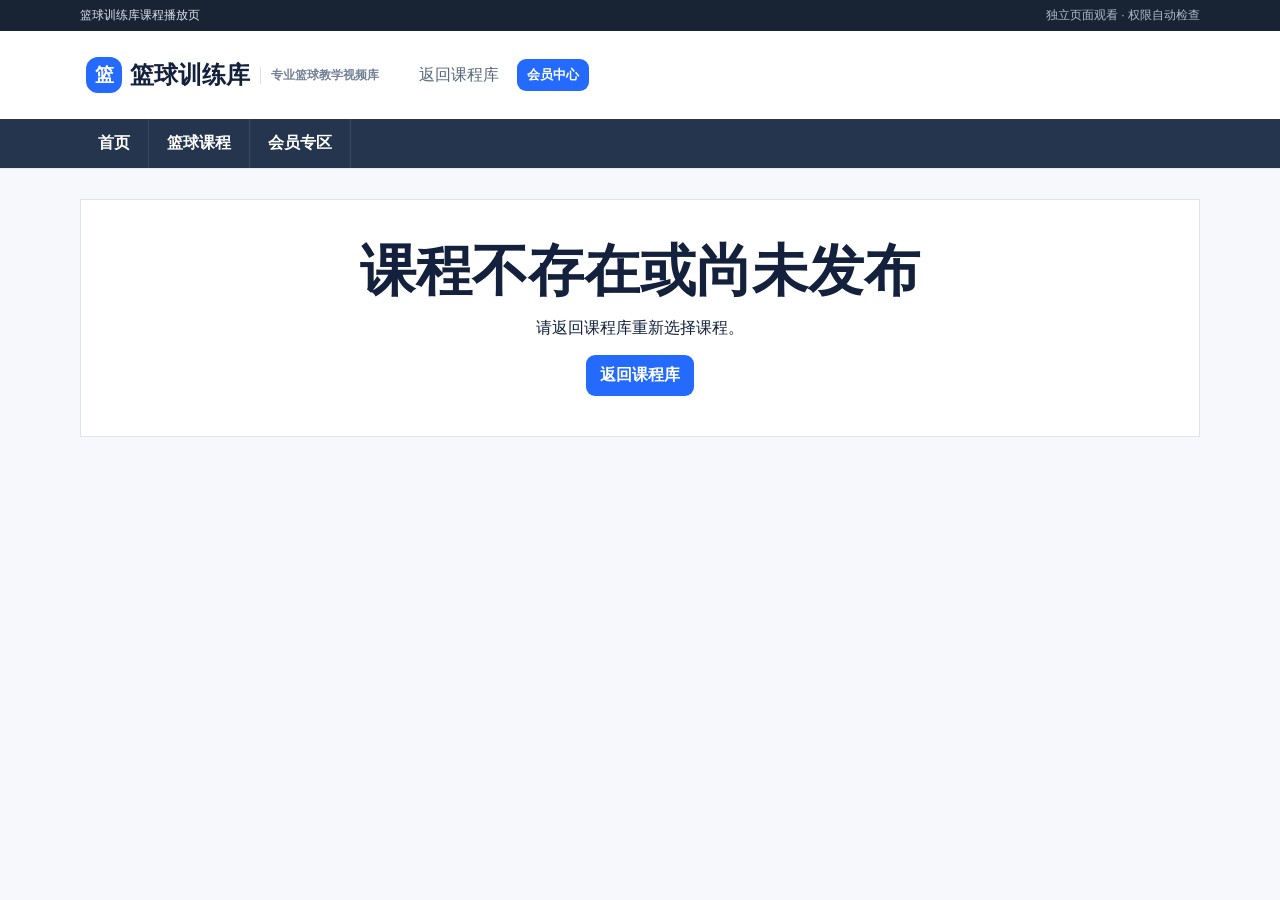
==== course.html @ a8a019d4 "update course access and email login" ====
<!doctype html>
<html lang="zh-CN">
  <head>
    <meta charset="UTF-8">
    <meta name="viewport" content="width=device-width,initial-scale=1">
    <title>课程播放 | 篮球训练库</title>
    <link rel="stylesheet" href="styles.css">
    <link rel="stylesheet" href="storefront.css">
  </head>
  <body>
    <div class="topline"><div class="box">篮球训练库课程播放页 <span>独立页面观看 · 权限自动检查</span></div></div>
    <header>
      <div class="box mast">
        <button class="logo" onclick="location.href='index.html'"><i>篮</i><b>篮球训练库</b><em>专业篮球教学视频库</em></button>
        <div class="mast-actions">
          <button class="plain" onclick="location.href='index.html'">返回课程库</button>
          <button id="course-account" class="btn small" onclick="location.href='index.html'">会员中心</button>
        </div>
      </div>
      <nav class="mainnav"><div class="box"><button onclick="location.href='index.html'">首页</button><button onclick="location.href='index.html'">篮球课程</button><button onclick="location.href='index.html'">会员专区</button></div></nav>
    </header>
    <main id="course-app"></main>
    <script src="course.js"></script>
  </body>
</html>
---- styles.css ----
﻿:root{--b:#246bfd;--d:#14213d;--m:#718096;--l:#e6ebf2;--bg:#f6f8fb;--g:#19a974;--o:#ff8a34}*{box-sizing:border-box}body{margin:0;background:var(--bg);color:var(--d);font-family:"Microsoft YaHei",Arial,sans-serif}button,input,select,textarea{font:inherit}button{cursor:pointer}.box{width:min(1120px,calc(100% - 32px));margin:auto}header{position:sticky;top:0;z-index:5;background:#fffe;border-bottom:1px solid var(--l);backdrop-filter:blur(12px)}nav{height:68px;display:flex;align-items:center;gap:26px}.logo{font-weight:900;font-size:19px}.logo i{display:inline-grid;place-items:center;width:36px;height:36px;margin-right:8px;border-radius:12px;background:var(--b);color:#fff;font-style:normal}.links{display:flex;gap:20px;flex:1}.links button{border:0;background:none;color:#56657a}.btn{padding:10px 14px;border:0;border-radius:9px;background:var(--b);color:#fff;font-weight:700}.btn.alt{border:1px solid var(--l);background:#fff;color:#506078}.small{padding:7px 10px;font-size:13px}.hero{padding:68px 0;color:#fff;background:linear-gradient(120deg,#102448,#2364ce)}.heroGrid{display:grid;grid-template-columns:1.3fr .7fr;gap:24px;align-items:center}h1{margin:0;font-size:56px;line-height:1.1}.hero p{color:#d6e3fa;line-height:1.8}.memberCard,.panel{padding:24px;border-radius:18px;background:#fff}.memberCard{background:#ffffff18;border:1px solid #ffffff2e}.memberCard b{font-size:42px}.section{padding:48px 0}.head{display:flex;justify-content:space-between;align-items:end;margin-bottom:18px}.muted{color:var(--m)}.cats{display:grid;grid-template-columns:repeat(4,1fr);gap:12px}.cat,.card{border:1px solid var(--l);border-radius:15px;background:#fff;transition:.2s}.cat{padding:18px;text-align:left}.cat:hover,.card:hover{transform:translateY(-3px);box-shadow:0 12px 26px #1c376012}.cat b{display:block;margin:12px 0 5px}.ico{display:grid;place-items:center;width:40px;height:40px;border-radius:12px;background:#eaf1ff;color:var(--b);font-weight:900}.grid{display:grid;grid-template-columns:repeat(3,1fr);gap:16px}.card{overflow:hidden}.cover{position:relative;display:grid;place-items:center;aspect-ratio:16/9;background:linear-gradient(135deg,#17366f,#2671ee);color:#fff;font-size:48px}.tag{position:absolute;top:10px;left:10px;padding:5px 8px;border-radius:99px;background:var(--o);font-size:12px;font-weight:800}.tag.free{background:var(--g)}.play{position:absolute;display:grid;place-items:center;width:42px;height:42px;border-radius:50%;background:#ffff;color:var(--b);font-size:16px}.body{padding:14px}.body small{color:var(--m)}.body h3{margin:7px 0}.body p{min-height:38px;color:var(--m);font-size:13px;line-height:1.5}.filters{display:flex;gap:8px;flex-wrap:wrap;margin:18px 0}.filters button{padding:8px 13px;border:1px solid var(--l);border-radius:99px;background:#fff;color:#59687d}.filters button.on{background:var(--b);color:#fff}.two{display:grid;grid-template-columns:1fr 1fr;gap:18px}.price{color:var(--b);font-size:48px;font-weight:900}.list{display:grid;gap:10px;padding:0;list-style:none}.list li:before{content:"✓";margin-right:8px;color:var(--g)}.modalbg{position:fixed;inset:0;z-index:20;display:grid;place-items:center;padding:14px;background:#102448aa}.modal{width:min(620px,100%);max-height:92vh;overflow:auto;padding:22px;border-radius:18px;background:#fff}.modalhead{display:flex;justify-content:space-between;align-items:center}.close{border:0;background:none;font-size:25px}.form{display:grid;gap:12px}label{display:grid;gap:5px;color:#58677b;font-size:13px;font-weight:700}input,textarea,select{width:100%;padding:10px;border:1px solid #dbe2eb;border-radius:8px}textarea{min-height:70px}.code{padding:10px;border-radius:8px;background:#eaf1ff;color:var(--b);text-align:center;font-weight:800}.toast{position:fixed;right:16px;bottom:18px;z-index:50;padding:11px 15px;border-radius:9px;background:#273851;color:#fff}.admin{display:grid;grid-template-columns:180px 1fr;min-height:calc(100vh - 68px)}aside{padding:18px 12px;background:#17243b;color:#fff}aside button{display:block;width:100%;padding:10px;border:0;border-radius:8px;background:none;color:#bdcbe1;text-align:left}aside button:hover{background:#ffffff18}.content{padding:26px;overflow:auto}.table{overflow:auto;border:1px solid var(--l);border-radius:12px;background:#fff}table{width:100%;border-collapse:collapse;white-space:nowrap}th,td{padding:12px;border-bottom:1px solid var(--l);text-align:left;font-size:13px}.act{border:0;background:none;color:var(--b)}.red{color:#dd5252}.mobile{display:none}@media(max-width:760px){body{padding-bottom:56px}.links,#adminBtn,.memberCard{display:none}nav{height:58px}.hero{padding:40px 0}h1{font-size:39px}.heroGrid,.two{grid-template-columns:1fr}.cats{grid-template-columns:repeat(2,1fr)}.grid{grid-template-columns:1fr}.mobile{position:fixed;bottom:0;left:0;right:0;z-index:8;display:grid;grid-template-columns:repeat(4,1fr);background:#fff;border-top:1px solid var(--l)}.mobile button{padding:10px 2px;border:0;background:#fff;color:#607087;font-size:12px}.admin{grid-template-columns:1fr}aside{display:flex;overflow:auto;padding:8px}aside button{width:auto;white-space:nowrap}.content{padding:16px 12px}}
.card{display:block;color:inherit;text-decoration:none}
---- storefront.css ----
﻿/* Professional catalog storefront inspired by established coaching-resource sites. */
.topline{padding:7px 0;background:#182333;color:#dce4ee;font-size:12px}.topline span{float:right;color:#aebbc9}.mast{display:flex;align-items:center;gap:28px;height:88px}.logo{display:flex;align-items:center;border:0;background:none;color:#14213d;text-align:left}.logo b{font-size:24px}.logo em{display:block;margin-left:10px;padding-left:10px;border-left:1px solid #d9e0e9;color:#738196;font-size:12px;font-style:normal}.searchbar{display:flex;flex:1;max-width:470px;margin-left:auto}.searchbar input{border-radius:5px 0 0 5px;border-color:#c8d0dc}.searchbar button{padding:0 18px;border:0;border-radius:0 5px 5px 0;background:#e96d24;color:#fff;font-weight:800}.mast-actions{display:flex;align-items:center;gap:12px}.plain{border:0;background:none;color:#58677b}.mainnav{height:auto;background:#24354d}.mainnav .box{display:flex}.mainnav button{padding:14px 18px;border:0;border-right:1px solid #ffffff18;background:none;color:#fff;font-weight:700}.mainnav button:hover{background:#e96d24}.store-hero{padding:24px 0;background:#eef2f6}.store-layout{display:grid;grid-template-columns:240px 1fr;gap:18px}.catalog-title{padding:13px 15px;background:#e96d24;color:#fff;font-size:18px;font-weight:900}.catalog-menu{border:1px solid #d8dee7;background:#fff}.catalog-menu button{display:flex;justify-content:space-between;width:100%;padding:11px 14px;border:0;border-bottom:1px solid #e7ebf1;background:#fff;color:#34445b;text-align:left}.catalog-menu button:hover{color:#e96d24;background:#fff8f3}.feature-banner{min-height:292px;padding:38px;background:linear-gradient(90deg,#102448e8,#1024488c),url('https://images.unsplash.com/photo-1546519638-68e109498ffc?auto=format&fit=crop&w=1200&q=80') center/cover;color:#fff}.feature-banner h1{max-width:580px;font-size:44px}.feature-banner p{max-width:560px;color:#e5edf8;line-height:1.8}.orange{background:#e96d24}.benefitbar{display:grid;grid-template-columns:repeat(4,1fr);margin-top:18px;border:1px solid #dce2eb;background:#fff}.benefitbar div{padding:15px;border-right:1px solid #e5e9ef;font-size:13px}.benefitbar b{display:block;margin-bottom:4px;color:#24354d}.store-section{padding:34px 0}.store-section.white{background:#fff}.shelf-head{display:flex;align-items:center;justify-content:space-between;margin-bottom:14px;border-bottom:3px solid #263b56}.shelf-head h2{padding:9px 14px;background:#263b56;color:#fff;font-size:20px}.shelf-head button{border:0;background:none;color:#e96d24;font-weight:800}.products{display:grid;grid-template-columns:repeat(4,1fr);gap:15px}.product{overflow:hidden;border:1px solid #dfe4eb;background:#fff;transition:.2s}.product:hover{transform:translateY(-3px);box-shadow:0 10px 25px #1d324516}.product-cover{position:relative;aspect-ratio:1.34;overflow:hidden;background:#1b355e}.product-cover img{width:100%;height:100%;object-fit:cover}.product-cover:after{content:'▶';position:absolute;right:10px;bottom:10px;display:grid;place-items:center;width:35px;height:35px;border-radius:50%;background:#ffffffdb;color:#e96d24}.access{position:absolute;left:0;top:0;padding:5px 8px;background:#e96d24;color:#fff;font-size:11px;font-weight:800}.access.free{background:#16895f}.product-body{padding:12px}.product-kicker{color:#e96d24;font-size:11px;font-weight:800}.product h3{min-height:43px;margin:7px 0;font-size:15px;line-height:1.42}.coach{color:#718096;font-size:12px}.stars{margin:10px 0 7px;color:#e8a12d;font-size:13px}.product-foot{display:flex;align-items:center;justify-content:space-between;border-top:1px solid #edf0f4;padding-top:9px}.product-foot b{color:#e96d24;font-size:13px}.product-foot span{color:#67768b;font-size:12px}.membership-strip{padding:24px;background:#24354d;color:#fff}.membership-strip-inner{display:flex;align-items:center;justify-content:space-between;gap:20px}.membership-strip h2{margin-bottom:6px}.membership-strip p{margin:0;color:#d4deeb}.directory{display:grid;grid-template-columns:repeat(4,1fr);gap:12px}.dir-item{padding:14px;border:1px solid #e0e5eb;background:#fff;text-align:left}.dir-item b{display:block;color:#2d405a}.dir-item span{color:#7a8797;font-size:12px}.course-page{padding:26px 0}.course-shell{display:grid;grid-template-columns:220px 1fr;gap:20px}.result-title{display:flex;justify-content:space-between;align-items:end;border-bottom:3px solid #263b56;padding-bottom:9px}.result-title h2{font-size:25px}.result-title span{color:#718096;font-size:13px}.result-grid{grid-template-columns:repeat(3,1fr);margin-top:16px}.sidebox{align-self:start;border:1px solid #dfe4eb;background:#fff}.sidebox h3{padding:13px;background:#263b56;color:#fff;font-size:16px}.sidebox button{display:block;width:100%;padding:10px 12px;border:0;border-bottom:1px solid #edf0f3;background:#fff;color:#4d5d73;text-align:left}.sidebox button.on,.sidebox button:hover{color:#e96d24;background:#fff8f3}.no-results{padding:30px;border:1px solid #e3e7ec;background:#fff;color:#718096;text-align:center}
@media(max-width:800px){.topline span,.logo em,.searchbar,.mast-actions .plain,.mainnav{display:none}.mast{height:62px}.mast-actions{margin-left:auto}.logo b{font-size:19px}.store-layout{grid-template-columns:1fr}.store-layout .catalog-menu{display:none}.feature-banner{min-height:260px;padding:25px 20px}.feature-banner h1{font-size:34px}.benefitbar{grid-template-columns:1fr 1fr}.products,.directory{grid-template-columns:1fr 1fr}.course-shell{grid-template-columns:1fr}.sidebox{display:none}.result-grid{grid-template-columns:1fr 1fr}.store-section{padding:25px 0}}@media(max-width:460px){.products,.result-grid{grid-template-columns:1fr}}
.product-cover{background:linear-gradient(135deg,#112d58,#315a91)}.product-cover:before{content:'篮球训练';position:absolute;inset:18px;display:flex;align-items:end;border:2px solid #ffffff80;border-radius:4px;padding:10px;color:#ffffffd9;font-size:17px;font-weight:900;letter-spacing:2px}.product-cover:after{z-index:2}.product-cover img{position:relative;z-index:1}.cover-c1{background:linear-gradient(135deg,#19365f,#3180a8)}.cover-c2{background:linear-gradient(135deg,#663112,#df7a27)}.cover-c3{background:linear-gradient(135deg,#243449,#586f88)}.cover-c4{background:linear-gradient(135deg,#244a42,#4e9a74)}.cover-c5{background:linear-gradient(135deg,#5a2035,#bc4d64)}.cover-c6{background:linear-gradient(135deg,#3a2b6c,#7464bd)}.cover-c7{background:linear-gradient(135deg,#263b56,#587596)}.cover-c8{background:linear-gradient(135deg,#23526a,#4ca0a2)}
.product{display:block;color:inherit;text-decoration:none}
.course-detail{padding:30px 0 56px}.course-breadcrumb{display:flex;gap:9px;align-items:center;margin-bottom:18px;color:#718096;font-size:13px}.course-breadcrumb button{border:0;background:none;color:#e96d24;font-weight:800}.course-detail-grid{display:grid;grid-template-columns:minmax(0,1fr) 360px;gap:22px}.course-player{position:relative;min-height:440px;overflow:hidden;border:1px solid #dfe4eb;background:linear-gradient(135deg,#14233b,#263b56);background-size:cover;background-position:center}.course-video{display:block;width:100%;height:100%;min-height:440px;background:#0e1726}.course-placeholder,.course-lock{min-height:440px;display:grid;place-items:center;padding:28px;color:#fff;text-align:center;background:linear-gradient(135deg,#14233bea,#263b56e5)}.course-placeholder b{display:block;font-size:34px}.course-placeholder span{display:block;margin-top:10px;color:#d7e1ee}.course-lock h2{font-size:30px}.course-lock p{color:#d7e1ee}.course-info{padding:24px;border:1px solid #dfe4eb;background:#fff}.course-info .access{position:static;display:inline-block;margin-bottom:14px}.course-info h1{margin-bottom:14px;font-size:30px;line-height:1.25}.course-info p{line-height:1.8}.course-actions{display:flex;gap:10px;flex-wrap:wrap;margin-top:22px}.course-alert{padding:40px;border:1px solid #dfe4eb;background:#fff;text-align:center}
@media(max-width:800px){.course-detail-grid{grid-template-columns:1fr}.course-player,.course-video,.course-placeholder,.course-lock{min-height:260px}.course-info h1{font-size:24px}}
.access.subtitle{left:auto;right:0;background:#263b56}.course-two-column{display:grid;grid-template-columns:1fr 1fr;gap:18px}.version-card{border:1px solid #dfe4eb;background:#fff}.version-head{padding:18px}.version-head .access{position:static;display:inline-block;margin-bottom:10px}.version-head h2{margin:0 0 8px;font-size:22px}.version-head p{margin:0;color:#718096;line-height:1.6}.course-info-wide{margin-top:18px}.course-info-wide .access{position:static;display:inline-block;margin:0 8px 12px 0}.translation-notice{padding:13px 15px;border-left:4px solid #e96d24;background:#fff8f3;color:#5b3b20}
@media(max-width:900px){.course-two-column{grid-template-columns:1fr}}
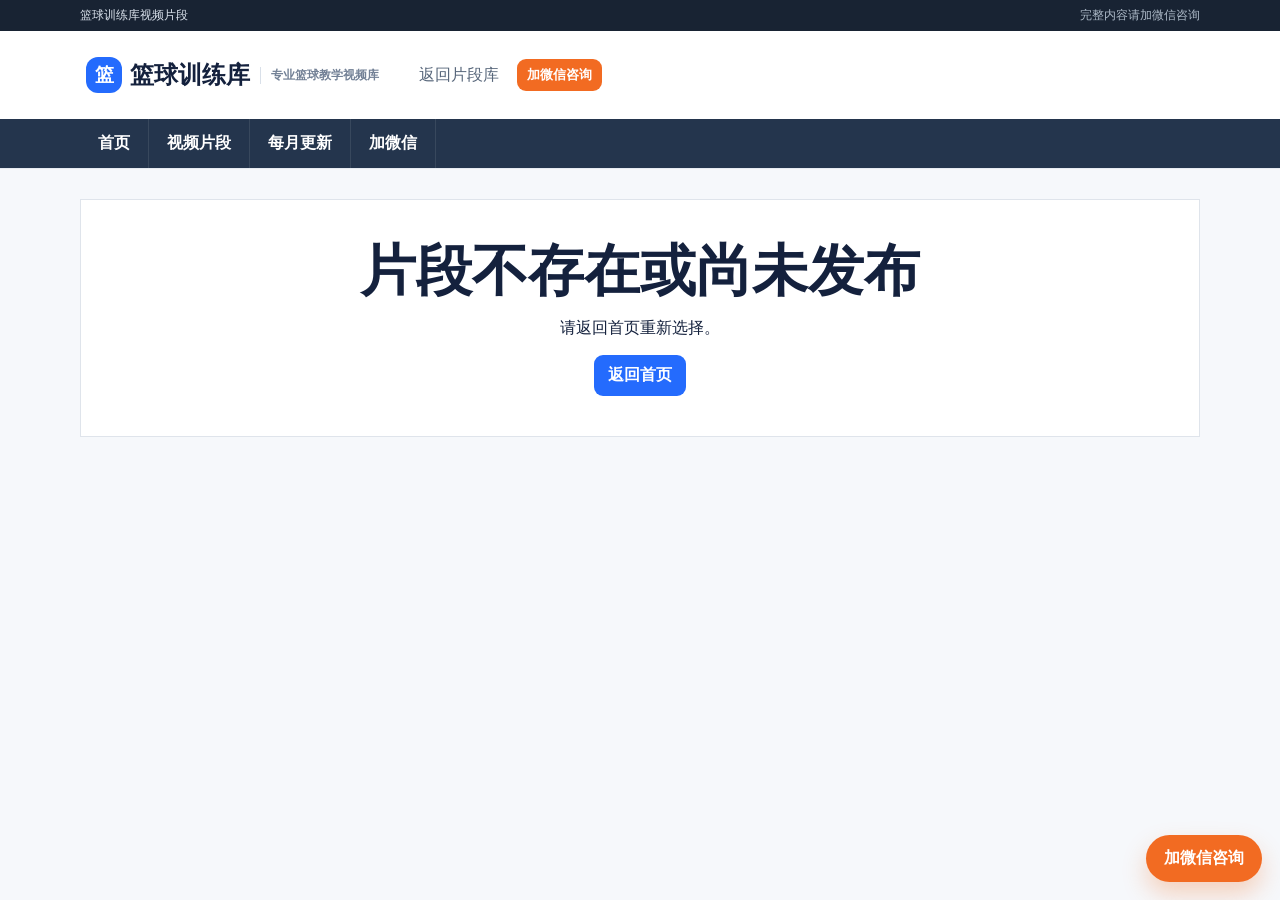
==== commit f9a2afdb: "Add admin data backup and deploy lead site updates" ====
--- a/course.html
+++ b/course.html
@@ -3,23 +3,37 @@
   <head>
     <meta charset="UTF-8">
     <meta name="viewport" content="width=device-width,initial-scale=1">
-    <title>课程播放 | 篮球训练库</title>
+    <title>视频片段 | 篮球训练库</title>
     <link rel="stylesheet" href="styles.css">
     <link rel="stylesheet" href="storefront.css">
+    <link rel="stylesheet" href="lead.css">
   </head>
   <body>
-    <div class="topline"><div class="box">篮球训练库课程播放页 <span>独立页面观看 · 权限自动检查</span></div></div>
+    <div class="topline">
+      <div class="box">篮球训练库视频片段 <span>完整内容请加微信咨询</span></div>
+    </div>
     <header>
       <div class="box mast">
-        <button class="logo" onclick="location.href='index.html'"><i>篮</i><b>篮球训练库</b><em>专业篮球教学视频库</em></button>
+        <button class="logo" onclick="location.href='index.html'">
+          <i>篮</i><b>篮球训练库</b><em>专业篮球教学视频库</em>
+        </button>
         <div class="mast-actions">
-          <button class="plain" onclick="location.href='index.html'">返回课程库</button>
-          <button id="course-account" class="btn small" onclick="location.href='index.html'">会员中心</button>
+          <button class="plain" onclick="location.href='index.html'">返回片段库</button>
+          <button id="course-account" class="btn small lead-cta" onclick="showWechat()">加微信咨询</button>
         </div>
       </div>
-      <nav class="mainnav"><div class="box"><button onclick="location.href='index.html'">首页</button><button onclick="location.href='index.html'">篮球课程</button><button onclick="location.href='index.html'">会员专区</button></div></nav>
+      <nav class="mainnav">
+        <div class="box">
+          <button onclick="location.href='index.html'">首页</button>
+          <button onclick="location.href='index.html#clips'">视频片段</button>
+          <button onclick="location.href='index.html#monthly'">每月更新</button>
+          <button onclick="showWechat()">加微信</button>
+        </div>
+      </nav>
     </header>
     <main id="course-app"></main>
-    <script src="course.js"></script>
+    <div id="pop"></div>
+    <button class="floating-wechat" onclick="showWechat()">加微信咨询</button>
+    <script src="lead-course.js"></script>
   </body>
 </html>
--- a/storefront.css
+++ b/storefront.css
@@ -1,9 +1,6 @@
-﻿/* Professional catalog storefront inspired by established coaching-resource sites. */
-.topline{padding:7px 0;background:#182333;color:#dce4ee;font-size:12px}.topline span{float:right;color:#aebbc9}.mast{display:flex;align-items:center;gap:28px;height:88px}.logo{display:flex;align-items:center;border:0;background:none;color:#14213d;text-align:left}.logo b{font-size:24px}.logo em{display:block;margin-left:10px;padding-left:10px;border-left:1px solid #d9e0e9;color:#738196;font-size:12px;font-style:normal}.searchbar{display:flex;flex:1;max-width:470px;margin-left:auto}.searchbar input{border-radius:5px 0 0 5px;border-color:#c8d0dc}.searchbar button{padding:0 18px;border:0;border-radius:0 5px 5px 0;background:#e96d24;color:#fff;font-weight:800}.mast-actions{display:flex;align-items:center;gap:12px}.plain{border:0;background:none;color:#58677b}.mainnav{height:auto;background:#24354d}.mainnav .box{display:flex}.mainnav button{padding:14px 18px;border:0;border-right:1px solid #ffffff18;background:none;color:#fff;font-weight:700}.mainnav button:hover{background:#e96d24}.store-hero{padding:24px 0;background:#eef2f6}.store-layout{display:grid;grid-template-columns:240px 1fr;gap:18px}.catalog-title{padding:13px 15px;background:#e96d24;color:#fff;font-size:18px;font-weight:900}.catalog-menu{border:1px solid #d8dee7;background:#fff}.catalog-menu button{display:flex;justify-content:space-between;width:100%;padding:11px 14px;border:0;border-bottom:1px solid #e7ebf1;background:#fff;color:#34445b;text-align:left}.catalog-menu button:hover{color:#e96d24;background:#fff8f3}.feature-banner{min-height:292px;padding:38px;background:linear-gradient(90deg,#102448e8,#1024488c),url('https://images.unsplash.com/photo-1546519638-68e109498ffc?auto=format&fit=crop&w=1200&q=80') center/cover;color:#fff}.feature-banner h1{max-width:580px;font-size:44px}.feature-banner p{max-width:560px;color:#e5edf8;line-height:1.8}.orange{background:#e96d24}.benefitbar{display:grid;grid-template-columns:repeat(4,1fr);margin-top:18px;border:1px solid #dce2eb;background:#fff}.benefitbar div{padding:15px;border-right:1px solid #e5e9ef;font-size:13px}.benefitbar b{display:block;margin-bottom:4px;color:#24354d}.store-section{padding:34px 0}.store-section.white{background:#fff}.shelf-head{display:flex;align-items:center;justify-content:space-between;margin-bottom:14px;border-bottom:3px solid #263b56}.shelf-head h2{padding:9px 14px;background:#263b56;color:#fff;font-size:20px}.shelf-head button{border:0;background:none;color:#e96d24;font-weight:800}.products{display:grid;grid-template-columns:repeat(4,1fr);gap:15px}.product{overflow:hidden;border:1px solid #dfe4eb;background:#fff;transition:.2s}.product:hover{transform:translateY(-3px);box-shadow:0 10px 25px #1d324516}.product-cover{position:relative;aspect-ratio:1.34;overflow:hidden;background:#1b355e}.product-cover img{width:100%;height:100%;object-fit:cover}.product-cover:after{content:'▶';position:absolute;right:10px;bottom:10px;display:grid;place-items:center;width:35px;height:35px;border-radius:50%;background:#ffffffdb;color:#e96d24}.access{position:absolute;left:0;top:0;padding:5px 8px;background:#e96d24;color:#fff;font-size:11px;font-weight:800}.access.free{background:#16895f}.product-body{padding:12px}.product-kicker{color:#e96d24;font-size:11px;font-weight:800}.product h3{min-height:43px;margin:7px 0;font-size:15px;line-height:1.42}.coach{color:#718096;font-size:12px}.stars{margin:10px 0 7px;color:#e8a12d;font-size:13px}.product-foot{display:flex;align-items:center;justify-content:space-between;border-top:1px solid #edf0f4;padding-top:9px}.product-foot b{color:#e96d24;font-size:13px}.product-foot span{color:#67768b;font-size:12px}.membership-strip{padding:24px;background:#24354d;color:#fff}.membership-strip-inner{display:flex;align-items:center;justify-content:space-between;gap:20px}.membership-strip h2{margin-bottom:6px}.membership-strip p{margin:0;color:#d4deeb}.directory{display:grid;grid-template-columns:repeat(4,1fr);gap:12px}.dir-item{padding:14px;border:1px solid #e0e5eb;background:#fff;text-align:left}.dir-item b{display:block;color:#2d405a}.dir-item span{color:#7a8797;font-size:12px}.course-page{padding:26px 0}.course-shell{display:grid;grid-template-columns:220px 1fr;gap:20px}.result-title{display:flex;justify-content:space-between;align-items:end;border-bottom:3px solid #263b56;padding-bottom:9px}.result-title h2{font-size:25px}.result-title span{color:#718096;font-size:13px}.result-grid{grid-template-columns:repeat(3,1fr);margin-top:16px}.sidebox{align-self:start;border:1px solid #dfe4eb;background:#fff}.sidebox h3{padding:13px;background:#263b56;color:#fff;font-size:16px}.sidebox button{display:block;width:100%;padding:10px 12px;border:0;border-bottom:1px solid #edf0f3;background:#fff;color:#4d5d73;text-align:left}.sidebox button.on,.sidebox button:hover{color:#e96d24;background:#fff8f3}.no-results{padding:30px;border:1px solid #e3e7ec;background:#fff;color:#718096;text-align:center}
-@media(max-width:800px){.topline span,.logo em,.searchbar,.mast-actions .plain,.mainnav{display:none}.mast{height:62px}.mast-actions{margin-left:auto}.logo b{font-size:19px}.store-layout{grid-template-columns:1fr}.store-layout .catalog-menu{display:none}.feature-banner{min-height:260px;padding:25px 20px}.feature-banner h1{font-size:34px}.benefitbar{grid-template-columns:1fr 1fr}.products,.directory{grid-template-columns:1fr 1fr}.course-shell{grid-template-columns:1fr}.sidebox{display:none}.result-grid{grid-template-columns:1fr 1fr}.store-section{padding:25px 0}}@media(max-width:460px){.products,.result-grid{grid-template-columns:1fr}}
-.product-cover{background:linear-gradient(135deg,#112d58,#315a91)}.product-cover:before{content:'篮球训练';position:absolute;inset:18px;display:flex;align-items:end;border:2px solid #ffffff80;border-radius:4px;padding:10px;color:#ffffffd9;font-size:17px;font-weight:900;letter-spacing:2px}.product-cover:after{z-index:2}.product-cover img{position:relative;z-index:1}.cover-c1{background:linear-gradient(135deg,#19365f,#3180a8)}.cover-c2{background:linear-gradient(135deg,#663112,#df7a27)}.cover-c3{background:linear-gradient(135deg,#243449,#586f88)}.cover-c4{background:linear-gradient(135deg,#244a42,#4e9a74)}.cover-c5{background:linear-gradient(135deg,#5a2035,#bc4d64)}.cover-c6{background:linear-gradient(135deg,#3a2b6c,#7464bd)}.cover-c7{background:linear-gradient(135deg,#263b56,#587596)}.cover-c8{background:linear-gradient(135deg,#23526a,#4ca0a2)}
-.product{display:block;color:inherit;text-decoration:none}
-.course-detail{padding:30px 0 56px}.course-breadcrumb{display:flex;gap:9px;align-items:center;margin-bottom:18px;color:#718096;font-size:13px}.course-breadcrumb button{border:0;background:none;color:#e96d24;font-weight:800}.course-detail-grid{display:grid;grid-template-columns:minmax(0,1fr) 360px;gap:22px}.course-player{position:relative;min-height:440px;overflow:hidden;border:1px solid #dfe4eb;background:linear-gradient(135deg,#14233b,#263b56);background-size:cover;background-position:center}.course-video{display:block;width:100%;height:100%;min-height:440px;background:#0e1726}.course-placeholder,.course-lock{min-height:440px;display:grid;place-items:center;padding:28px;color:#fff;text-align:center;background:linear-gradient(135deg,#14233bea,#263b56e5)}.course-placeholder b{display:block;font-size:34px}.course-placeholder span{display:block;margin-top:10px;color:#d7e1ee}.course-lock h2{font-size:30px}.course-lock p{color:#d7e1ee}.course-info{padding:24px;border:1px solid #dfe4eb;background:#fff}.course-info .access{position:static;display:inline-block;margin-bottom:14px}.course-info h1{margin-bottom:14px;font-size:30px;line-height:1.25}.course-info p{line-height:1.8}.course-actions{display:flex;gap:10px;flex-wrap:wrap;margin-top:22px}.course-alert{padding:40px;border:1px solid #dfe4eb;background:#fff;text-align:center}
-@media(max-width:800px){.course-detail-grid{grid-template-columns:1fr}.course-player,.course-video,.course-placeholder,.course-lock{min-height:260px}.course-info h1{font-size:24px}}
-.access.subtitle{left:auto;right:0;background:#263b56}.course-two-column{display:grid;grid-template-columns:1fr 1fr;gap:18px}.version-card{border:1px solid #dfe4eb;background:#fff}.version-head{padding:18px}.version-head .access{position:static;display:inline-block;margin-bottom:10px}.version-head h2{margin:0 0 8px;font-size:22px}.version-head p{margin:0;color:#718096;line-height:1.6}.course-info-wide{margin-top:18px}.course-info-wide .access{position:static;display:inline-block;margin:0 8px 12px 0}.translation-notice{padding:13px 15px;border-left:4px solid #e96d24;background:#fff8f3;color:#5b3b20}
-@media(max-width:900px){.course-two-column{grid-template-columns:1fr}}
+.topline{padding:7px 0;background:#182333;color:#dce4ee;font-size:12px}.topline span{float:right;color:#aebbc9}
+.mast{display:flex;align-items:center;gap:28px;height:88px}.logo{display:flex;align-items:center;border:0;background:none;color:#14213d;text-align:left}.logo b{font-size:24px}.logo em{display:block;margin-left:10px;padding-left:10px;border-left:1px solid #d9e0e9;color:#738196;font-size:12px;font-style:normal}.searchbar{display:flex;flex:1;max-width:470px;margin-left:auto}.searchbar input{border-radius:5px 0 0 5px;border-color:#c8d0dc}.searchbar button{padding:0 18px;border:0;border-radius:0 5px 5px 0;background:#e96d24;color:#fff;font-weight:800}.mast-actions{display:flex;align-items:center;gap:12px}.plain{border:0;background:none;color:#58677b}
+.mainnav{height:auto;background:#24354d}.mainnav .box{display:flex}.mainnav button{padding:14px 18px;border:0;border-right:1px solid #ffffff18;background:none;color:#fff;font-weight:700}.mainnav button:hover{background:#e96d24}
+.course-detail{padding:30px 0 56px}.course-breadcrumb{display:flex;gap:9px;align-items:center;margin-bottom:18px;color:#718096;font-size:13px}.course-breadcrumb button{border:0;background:none;color:#e96d24;font-weight:800}.course-player{position:relative;min-height:440px;overflow:hidden;border:1px solid #dfe4eb;background:linear-gradient(135deg,#14233b,#263b56);background-size:cover;background-position:center}.course-placeholder,.course-lock{min-height:440px;display:grid;place-items:center;padding:28px;color:#fff;text-align:center;background:linear-gradient(135deg,#14233bea,#263b56e5)}.course-placeholder b{display:block;font-size:34px}.course-placeholder span{display:block;margin-top:10px;color:#d7e1ee}.course-lock h2{font-size:30px}.course-lock p{color:#d7e1ee}.course-alert{padding:40px;border:1px solid #dfe4eb;background:#fff;text-align:center}
+.access{position:absolute;left:0;top:0;padding:5px 8px;background:#e96d24;color:#fff;font-size:11px;font-weight:800}.access.free{background:#16895f}.version-card{border:1px solid #dfe4eb;background:#fff}.version-head{padding:18px}.version-head .access{position:static;display:inline-block;margin-bottom:10px}.version-head h2{margin:0 0 8px;font-size:22px}.version-head p{margin:0;color:#718096;line-height:1.6}
+@media(max-width:800px){.topline span,.logo em,.searchbar,.mast-actions .plain,.mainnav{display:none}.mast{height:62px}.mast-actions{margin-left:auto}.logo b{font-size:19px}.course-player,.course-placeholder,.course-lock{min-height:260px}}
--- a/lead.css
+++ b/lead.css
@@ -0,0 +1,96 @@
+.lead-hero{background:#f3f6fa;padding:34px 0 44px}.lead-hero-grid{display:grid;grid-template-columns:1fr 330px;gap:28px;align-items:center}.lead-copy{min-width:0;padding:44px;background:linear-gradient(135deg,#142846,#263b56);color:#fff}.lead-kicker{display:inline-block;margin-bottom:16px;color:#ff8a34;font-weight:800}.lead-copy h1{max-width:760px;font-size:52px;line-height:1.08;overflow-wrap:anywhere}.lead-copy p{max-width:620px;color:#d7e1ee;font-size:17px;line-height:1.8;overflow-wrap:anywhere}.lead-actions{display:flex;gap:12px;flex-wrap:wrap;margin-top:24px}.lead-cta,.orange{background:#f26b22!important}.lead-qr-card{min-width:0;padding:20px;border:1px solid #dfe4eb;background:#fff;text-align:center}.lead-qr-card img{width:100%;max-width:260px}.lead-qr-card p{margin:10px 0 4px;color:#718096}.lead-qr-card h2{font-size:26px}.lead-section{padding:42px 0;background:#fff}.lead-muted{background:#f3f6fa}.lead-section-head{display:flex;justify-content:space-between;align-items:end;margin-bottom:18px;border-bottom:3px solid #263b56}.lead-section-head h2{padding:10px 14px;background:#263b56;color:#fff;font-size:22px}.lead-section-head button{border:0;background:transparent;color:#f26b22;font-weight:800}.lead-grid{display:grid;grid-template-columns:repeat(4,1fr);gap:16px}.lead-card{display:block;overflow:hidden;border:1px solid #dfe4eb;background:#fff;color:inherit;text-decoration:none;transition:.2s}.lead-card:hover{transform:translateY(-3px);box-shadow:0 14px 30px rgba(21,38,64,.12)}.lead-cover{position:relative;aspect-ratio:1.35;background:linear-gradient(135deg,#19365f,#315a91);overflow:hidden}.lead-cover img{width:100%;height:100%;object-fit:cover}.lead-cover:before{content:"篮球片段";position:absolute;inset:18px;display:flex;align-items:end;border:2px solid rgba(255,255,255,.52);padding:10px;color:#fff;font-size:18px;font-weight:900;letter-spacing:2px}.lead-badge{position:absolute;left:0;top:0;padding:6px 9px;background:#f26b22;color:#fff;font-size:12px;font-weight:800}.lead-play{position:absolute;right:10px;bottom:10px;padding:8px 10px;border-radius:999px;background:#fff;color:#f26b22;font-weight:900;font-size:12px}.lead-card-body{padding:14px}.lead-card-body p{margin:0 0 7px;color:#f26b22;font-size:12px;font-weight:800}.lead-card-body h3{min-height:46px;margin:0 0 12px;font-size:17px;line-height:1.35}.lead-card-body span{color:#5f7087;font-size:13px}.month-tabs{display:flex;gap:8px;flex-wrap:wrap;margin:0 0 20px}.month-tabs button{padding:9px 14px;border:1px solid #d7dee9;background:#fff;color:#263b56;font-weight:800}.month-tabs button.active{background:#f26b22;border-color:#f26b22;color:#fff}.lead-empty{padding:36px;border:1px dashed #cbd5e1;background:#fff;text-align:center}.lead-directions{display:grid;grid-template-columns:repeat(4,1fr);gap:12px}.lead-directions button{padding:16px;border:1px solid #dfe4eb;background:#fff;text-align:left}.lead-directions b{display:block;margin-bottom:6px;color:#263b56}.lead-directions span{color:#718096;font-size:13px}.lead-final{padding:44px 0;background:#263b56;color:#fff}.lead-final-inner{display:flex;align-items:center;justify-content:space-between;gap:20px}.lead-final p{color:#d7e1ee}.wechat-modal{display:grid;grid-template-columns:220px 1fr;gap:18px;align-items:center}.wechat-modal img{width:220px;border:1px solid #dfe4eb}.floating-wechat{position:fixed;right:18px;bottom:18px;z-index:40;padding:13px 18px;border:0;border-radius:999px;background:#f26b22;color:#fff;font-weight:900;box-shadow:0 12px 24px rgba(242,107,34,.28)}
+@media(max-width:900px){body{overflow-x:hidden}.lead-hero-grid{grid-template-columns:1fr}.lead-copy{padding:28px}.lead-copy h1{font-size:38px}.lead-grid,.lead-directions{grid-template-columns:1fr 1fr}.lead-final-inner{display:block}.wechat-modal{grid-template-columns:1fr;text-align:center}.wechat-modal img{margin:auto}.floating-wechat{left:16px;right:16px;bottom:62px}.lead-mobile{display:grid!important}}@media(max-width:800px){.mast-actions .lead-cta{display:none}.lead-qr-card{max-width:100%;padding:16px}.lead-qr-card .btn{width:100%;white-space:normal}}@media(max-width:520px){.lead-grid,.lead-directions{grid-template-columns:1fr}.lead-copy{padding:24px 20px}.lead-copy h1{font-size:31px;line-height:1.16}.lead-copy p{font-size:15px}.lead-section-head{display:block}.lead-section-head button{margin:12px 0}.lead-qr-card img{max-width:220px}}
+.lead-course-grid{display:grid;grid-template-columns:minmax(0,1fr) 340px;gap:20px}.lead-contact-panel{padding:22px;border:1px solid #dfe4eb;background:#fff;text-align:center}.lead-contact-panel img{width:100%;max-width:260px;border:1px solid #dfe4eb}.lead-contact-panel h2{margin:16px 0 8px}.lead-contact-panel p{color:#5f7087;line-height:1.7}.lead-course-detail .version-card h1{margin:0 0 10px;font-size:30px;line-height:1.25}
+@media(max-width:900px){.lead-course-grid{grid-template-columns:1fr}.lead-contact-panel img{max-width:220px}}
+
+/* Orange, white and black membership archive layout. */
+:root{--lead-orange:#f26b22;--lead-black:#111111;--lead-ink:#1b1b1b;--lead-line:#ececec;--lead-soft:#f7f7f7}
+.lead-hero{background:var(--lead-soft)}
+.lead-copy{background:linear-gradient(135deg,#111,#2a2a2a);border-left:8px solid var(--lead-orange)}
+.lead-kicker,.lead-section-head button,.lead-card-body p{color:var(--lead-orange)}
+.lead-section-head{border-bottom-color:var(--lead-black)}
+.lead-section-head h2{background:var(--lead-black);color:#fff}
+.lead-cta,.orange,.floating-wechat,.month-tabs button.active{background:var(--lead-orange)!important;color:#fff!important}
+.lead-card,.lead-qr-card,.lead-directions button,.lead-contact-panel{border-color:var(--lead-line);box-shadow:none}
+.lead-card:hover{box-shadow:0 14px 28px rgba(17,17,17,.10)}
+.lead-cover{background:linear-gradient(135deg,#111,#363636)}
+.lead-badge{background:var(--lead-orange)}
+.lead-play{color:var(--lead-orange)}
+.lead-muted{background:#f5f5f5}
+.lead-price-strip{display:grid;grid-template-columns:repeat(2,minmax(0,190px));gap:10px;margin-top:22px}
+.lead-price-strip div{padding:13px 14px;border:1px solid rgba(255,255,255,.18);background:rgba(255,255,255,.08)}
+.lead-price-strip span,.lead-price-strip em{display:block;color:#d8d8d8;font-size:12px;font-style:normal}
+.lead-price-strip b{display:block;margin:4px 0;color:#fff;font-size:26px;line-height:1}
+.lead-pricing-panel{display:grid;grid-template-columns:1fr 1fr auto;gap:14px;align-items:center;margin-bottom:22px;padding:18px;border:1px solid var(--lead-line);background:#fff}
+.lead-pricing-panel div{padding:16px;border-left:5px solid var(--lead-orange);background:#fafafa}
+.lead-pricing-panel p{margin:0;color:#666;font-size:13px;font-weight:900}
+.lead-pricing-panel h3{margin:5px 0;color:#111;font-size:34px;line-height:1}
+.lead-pricing-panel span{color:#666;font-size:13px}
+.lead-pricing-panel button{height:48px;padding:0 18px;border:0;background:var(--lead-orange);color:#fff;font-weight:900}
+#monthly>.box{width:min(1480px,calc(100% - 48px))}
+.fixed-archive{position:fixed;left:0;top:186px;bottom:0;z-index:6;width:318px;background:#fff;border-right:1px solid var(--lead-line);box-shadow:12px 0 28px rgba(17,17,17,.06)}
+.fixed-archive .archive-sidebar{position:static}
+.inline-archive{display:none}
+.lead-archive-shell{display:grid;grid-template-columns:minmax(0,1fr);gap:22px;align-items:start}
+.lead-hero .box,.lead-section>.box,.lead-final .box{margin-left:max(354px,calc((100vw - 1120px)/2));margin-right:32px}
+#monthly>.box{margin-left:354px;margin-right:32px}
+.archive-sidebar{position:sticky;top:116px;border:1px solid var(--lead-line);background:#fff}
+.fixed-archive .archive-sidebar{height:100%;border:0;border-radius:0}
+.archive-sidebar-head{display:none;padding:34px 24px 30px;background:#111;color:#fff}
+.archive-sidebar-head b{display:block;font-size:28px;line-height:1.12;letter-spacing:.5px}
+.archive-sidebar-head span{display:block;margin-top:5px;color:#cfcfcf;font-size:13px}
+.archive-price-box{padding:20px 24px;border-bottom:1px solid var(--lead-line);background:#fff8f3}
+.archive-price-box p{margin:0 0 8px;color:#777;font-size:12px;font-weight:900}
+.archive-price-box b,.archive-price-box span{display:block;color:#111;font-size:19px;font-weight:900}
+.archive-price-box span{margin-top:8px;color:#f26b22}
+.archive-list{display:grid;max-height:calc(100vh - 358px);overflow:auto;padding:10px 12px}
+.fixed-archive .archive-list{max-height:calc(100vh - 356px)}
+.archive-list button{display:flex;align-items:center;justify-content:space-between;gap:12px;margin-bottom:7px;padding:15px 14px;border:0;border-radius:10px;background:#fff;color:#1b1b1b;text-align:left;font-weight:900;box-shadow:inset 0 0 0 1px var(--lead-line)}
+.archive-list button:hover,.archive-list button.active{background:#fff4ec;color:var(--lead-orange)}
+.archive-list button.active{box-shadow:inset 5px 0 0 var(--lead-orange),inset 0 0 0 1px #ffd7bd}
+.archive-list em{font-style:normal;color:#777;font-size:12px;font-weight:700}
+.archive-wechat{width:calc(100% - 48px);margin:12px 24px 20px;padding:14px 12px;border:0;background:var(--lead-orange);color:#fff;font-weight:900}
+.archive-content{min-width:0}
+.archive-title{display:flex;align-items:end;justify-content:space-between;gap:16px;margin-bottom:16px;padding:18px;border:1px solid var(--lead-line);background:#fff}
+.archive-title p{margin:0;color:var(--lead-orange);font-size:12px;font-weight:900}
+.archive-title h3{margin:4px 0 0;font-size:28px;color:#111}
+.archive-title span{color:#666;font-weight:800}
+.archive-grid{grid-template-columns:repeat(3,1fr)}
+@media(max-width:1450px){.fixed-archive{display:none}.inline-archive{display:block}.lead-hero .box,.lead-section>.box,.lead-final .box,#monthly>.box{width:min(1120px,calc(100% - 32px));margin-left:auto;margin-right:auto}.lead-archive-shell{grid-template-columns:1fr}.archive-sidebar{position:static}.archive-list{display:flex;overflow:auto;max-height:none}.archive-list button{min-width:148px;border-right:1px solid var(--lead-line);border-bottom:0}.archive-list button.active{box-shadow:inset 0 -4px 0 var(--lead-orange)}.archive-wechat{display:none}.archive-grid{grid-template-columns:1fr 1fr}.archive-title{display:block}.archive-title span{display:block;margin-top:8px}}
+@media(max-width:900px){.lead-pricing-panel{grid-template-columns:1fr 1fr}.lead-pricing-panel button{grid-column:1/-1}.lead-price-strip{grid-template-columns:1fr 1fr}}
+@media(max-width:520px){.lead-archive-shell{gap:14px}.archive-grid{grid-template-columns:1fr}.archive-title h3{font-size:24px}.archive-sidebar-head{padding:14px}.archive-list button{min-width:136px}.lead-copy h1{font-size:30px}.lead-price-strip,.lead-pricing-panel{grid-template-columns:1fr}}
+.mainnav .box{overflow-x:auto}
+.category-nav{display:flex;align-items:center;white-space:nowrap}
+.category-nav button{height:60px;padding:0 14px;border:0;border-right:1px solid rgba(255,255,255,.12);background:transparent;color:#fff;font-size:15px;font-weight:900}
+.category-nav button:hover,.category-nav button.active{background:var(--lead-orange);color:#fff}
+.lead-meta{display:flex;flex-wrap:wrap;gap:6px;margin:8px 0 10px}
+.lead-meta span{padding:4px 7px;background:#f5f5f5;color:#444;font-size:12px;font-weight:900}
+.lead-card-body small{display:block;min-height:38px;color:#667085;font-size:13px;line-height:1.5}
+.lead-card-body strong{display:block;margin-top:12px;color:var(--lead-orange);font-size:13px}
+.course-meta-row{display:flex;flex-wrap:wrap;gap:8px;margin:10px 0 12px}
+.course-meta-row span{padding:6px 9px;background:#fff4ec;color:#111;font-size:13px;font-weight:900}
+.lead-coach{max-height:112px;margin:10px 0;padding:10px;border-left:4px solid var(--lead-orange);background:#fff8f3;overflow:hidden}
+.lead-coach b{display:block;margin-bottom:4px;color:#111;font-size:12px}
+.lead-coach span{display:-webkit-box;-webkit-line-clamp:3;-webkit-box-orient:vertical;overflow:hidden;color:#5f6673!important;font-size:12px;line-height:1.5}
+.lead-coach em{display:block;margin-top:6px;color:var(--lead-orange);font-size:12px;font-style:normal;font-weight:900}
+.course-coach-box{margin-top:16px;padding:16px;border-left:5px solid var(--lead-orange);background:#fff8f3}
+.course-coach-box h3{margin:0 0 8px;color:#111;font-size:18px}
+.course-coach-box p{margin:0;color:#5f6673;line-height:1.7;white-space:pre-line}
+.douyin-panel{gap:12px;background:linear-gradient(135deg,rgba(17,17,17,.92),rgba(40,40,40,.88))}
+.douyin-link{display:inline-block;margin-top:14px;text-decoration:none}
+@media(max-width:1180px){.category-nav{display:none}}
+@media(min-width:1451px){.mainnav{position:relative}.mainnav:before{content:"会员月度目录";position:absolute;left:0;top:0;bottom:0;display:flex;align-items:center;width:318px;padding-left:28px;background:#111;color:#fff;font-size:24px;font-weight:900;letter-spacing:.5px}.mainnav .box{width:auto;margin-left:388px;margin-right:0}.mainnav button,.category-nav button{height:60px}.fixed-archive .archive-price-box{border-top:0}}
+@media(max-width:1450px){.archive-sidebar-head{display:block}}
+body.admin-mode .fixed-archive{display:none!important}
+body.admin-mode .lead-hero .box,body.admin-mode .lead-section>.box,body.admin-mode .lead-final .box,body.admin-mode #monthly>.box{margin-left:auto;margin-right:auto}
+
+/* Make monthly video thumbnails more compact. */
+body:not(.admin-mode){overflow-x:hidden}
+.lead-section,#monthly{overflow:hidden}
+#monthly>.box{width:auto;max-width:none}
+.lead-cover{aspect-ratio:1.55}
+.archive-grid{grid-template-columns:repeat(5,minmax(0,1fr));gap:14px}
+.archive-grid .lead-cover{aspect-ratio:1.9}
+@media(max-width:1450px){.archive-grid{grid-template-columns:repeat(4,minmax(0,1fr))}}
+@media(max-width:900px){.archive-grid{grid-template-columns:repeat(2,minmax(0,1fr))}}
+@media(max-width:520px){.archive-grid{grid-template-columns:1fr}}
